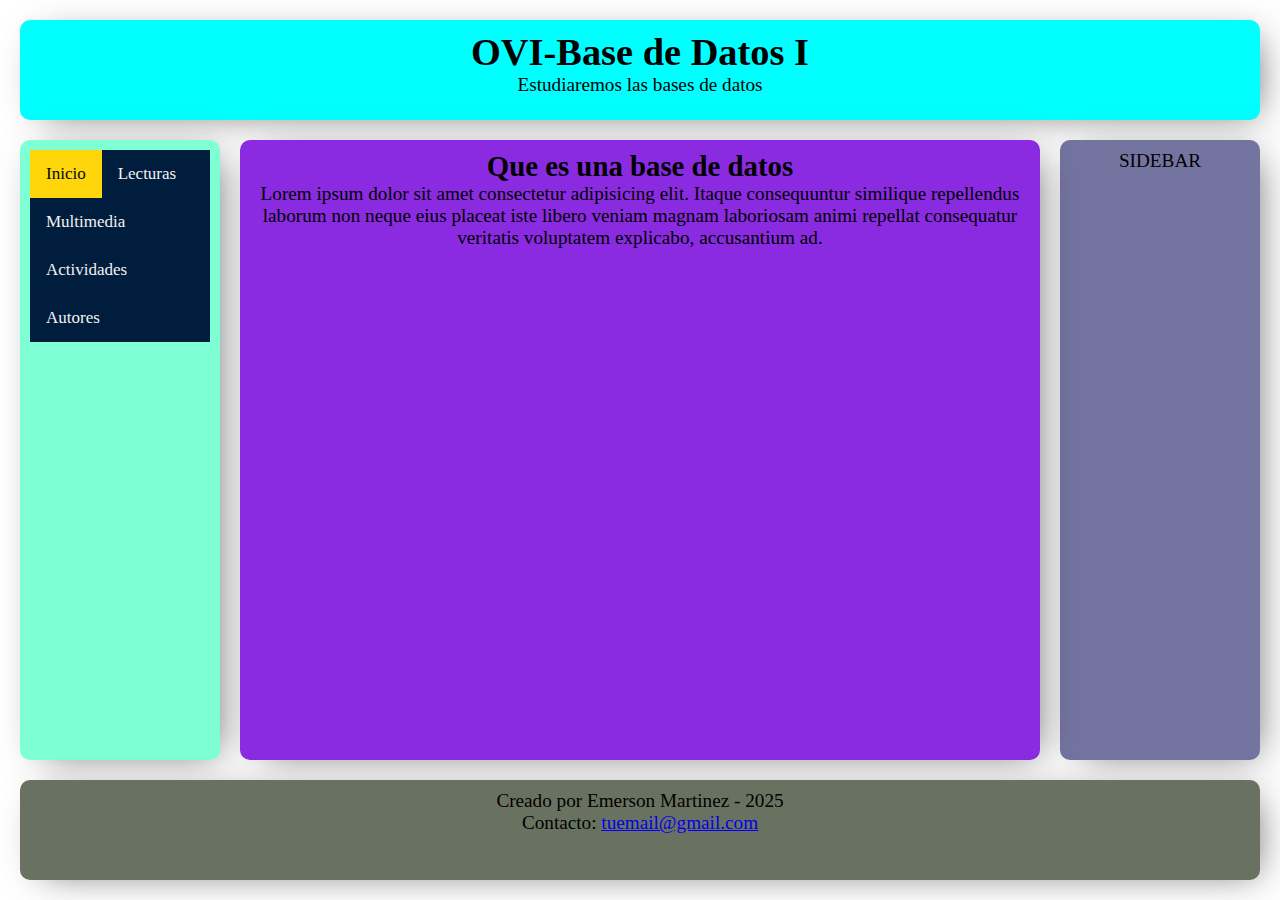
==== index.html @ 3d1afa71 "Actividad numero 1 de Desarrollo Web" ====
<!DOCTYPE html>
<html lang="en">
<head>
    <meta charset="UTF-8">
    <meta name="viewport" content="width=device-width, initial-scale=1.0">
    <link rel="stylesheet" href="css/style.css">
    <title>Actividad1Web1</title>
</head>
<body class="grid-container">
    <header class="header">
        <h1>OVI-Base de Datos I</h1>
        <p>Estudiaremos las bases de datos</p>
    </header>
    <nav class="navbar">
        <div class="topnav">
            <a class="active" href="index.html">Inicio</a>
            <a href="noticias.html">Lecturas</a>
            <a href="contactenos.html">Multimedia</a>
            <a href="acerca.html">Actividades</a>
            <a href="bbbd">Autores</a>
            </div>
            
    </nav>
    <aside class="sidebar">SIDEBAR</aside>
    <article class="main">
        <h2>Que es una base de datos</h2>
        <p>Lorem ipsum dolor sit amet consectetur adipisicing elit. Itaque consequuntur similique repellendus laborum non neque eius placeat iste libero veniam magnam laboriosam animi repellat consequatur veritatis voluptatem explicabo, accusantium ad.</p>
    </article>
    <footer class="footer">
        <p>Creado por Emerson Martinez - 2025</p>
    <p>Contacto: <a href="mailto:tuemail@gmail.com">tuemail@gmail.com</a></p>
    </footer>

    
</body>
</html>
---- css/style.css ----
* {
box-sizing: border-box;
margin: 0;
padding: 0;
}
body {
    font-size: 1.2rem;
    min-height:100vh ;
    padding: 20px;

}
.grid-container > * {
    box-shadow: 10px 6px 37px -13px rgba(51, 51, 51, 0.74);
    border-radius: 10px;
    padding: 10px;
    text-align: center;
    font-weight: 500;
}

.grid-container{
    display: grid;
    gap: 20px;
    grid-template: 
    "header" 200px
    "navbar" 50px
    "main" auto
    "sidebar"
    "footer";
    .header{
        grid-area: header;
        background-color: rgb(0, 255, 255);
    }
    .navbar{
        grid-area: navbar;
        background-color: aquamarine;
    }
    .sidebar{
        grid-area: sidebar;
        background-color: rgb(116, 116, 161);

    }
    .main{
        grid-area: main;
        background-color: blueviolet;
    }
    .footer{
        grid-area: footer;
        background-color: rgb(105, 114, 96);
    }
    @media (min-width:768px) {
        grid-template: 
        "header navbar" 100px
        "header navbar " 100px
        "main sidebar " auto
        "footer footer" 80px/
        auto 200px;

    }
    @media (min-width: 992px){
        grid-template: 
        "header header header" 100px
        "navbar main sidebar" auto
        "footer footer footer" 100px/
        200px auto 200px
        
        ;
    }
}
.topnav {
    background-color: #001d3d;
    overflow: hidden;
    }
    .topnav a {
    font-family: 'Lucida Sans';
    float: left;
    color: #f2f2f2;
    text-align: center;
    padding: 14px 16px;
    text-decoration: none;
    font-size: 17px;
    }
    .topnav a:hover {
    background-color: #ddd;
    color: black;
    }
    .topnav a.active {
    background-color: #ffd60a;
    color: #000814;
    }
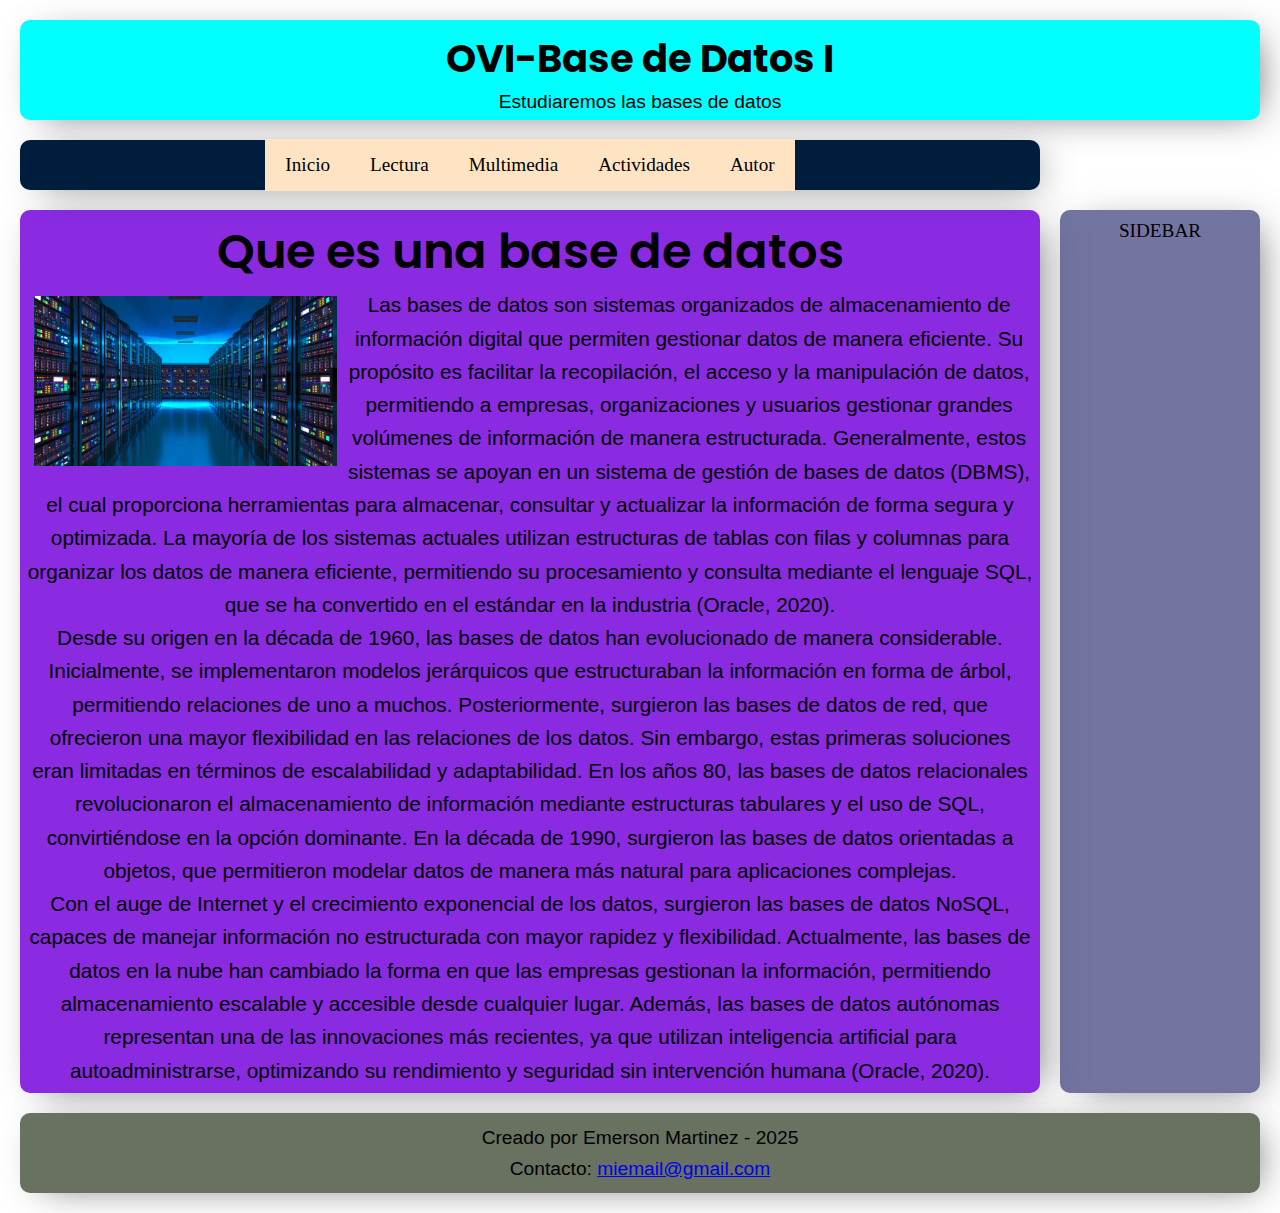
==== commit 69df1f8e: "Agregue el menu desplegable" ====
--- a/index.html
+++ b/index.html
@@ -1,36 +1,96 @@
 <!DOCTYPE html>
 <html lang="en">
-<head>
-    <meta charset="UTF-8">
-    <meta name="viewport" content="width=device-width, initial-scale=1.0">
-    <link rel="stylesheet" href="css/style.css">
+  <head>
+    <meta charset="UTF-8" />
+    <meta name="viewport" content="width=device-width, initial-scale=1.0" />
+    <link rel="stylesheet" href="css/style.css" />
     <title>Actividad1Web1</title>
-</head>
-<body class="grid-container">
+  </head>
+  <body class="grid-container">
     <header class="header">
-        <h1>OVI-Base de Datos I</h1>
-        <p>Estudiaremos las bases de datos</p>
+      <h1>OVI-Base de Datos I</h1>
+      <p>Estudiaremos las bases de datos</p>
     </header>
     <nav class="navbar">
-        <div class="topnav">
-            <a class="active" href="index.html">Inicio</a>
-            <a href="noticias.html">Lecturas</a>
-            <a href="contactenos.html">Multimedia</a>
-            <a href="acerca.html">Actividades</a>
-            <a href="bbbd">Autores</a>
-            </div>
-            
+      <ul class="menu">
+        <li><a href="#">Inicio</a></li>
+        <li>
+          <a href="#">Lectura</a>
+          <ul>
+            <li><a href="#">Lectura 1</a></li>
+            <li><a href="#">Lectura 2</a></li>
+            <li><a href="#">Lectura 3</a></li>
+            <li><a href="#">Lectura 4</a></li>
+            <li><a href="#">Lectura 5</a></li>
+          </ul>
+        </li>
+        <li><a href="#">Multimedia</a></li>
+        <li>
+          <a href="#">Actividades</a>
+          <ul>
+            <li><a href="#">Actividad 1</a></li>
+            <li><a href="#">Actividad 2</a></li>
+          </ul>
+        </li>
+        <li><a href="#">Autor</a></li>
+      </ul>
     </nav>
     <aside class="sidebar">SIDEBAR</aside>
     <article class="main">
-        <h2>Que es una base de datos</h2>
-        <p>Lorem ipsum dolor sit amet consectetur adipisicing elit. Itaque consequuntur similique repellendus laborum non neque eius placeat iste libero veniam magnam laboriosam animi repellat consequatur veritatis voluptatem explicabo, accusantium ad.</p>
+      <h2 id="tituloInicio">Que es una base de datos</h2>
+      <figure>
+        <img
+          src="img/BaseDatos.jpg"
+          alt="Representacion de una base de datos"
+          width="30%"
+          id="imgBD"
+        />
+      </figure>
+      <p>
+        Las bases de datos son sistemas organizados de almacenamiento de
+        información digital que permiten gestionar datos de manera eficiente. Su
+        propósito es facilitar la recopilación, el acceso y la manipulación de
+        datos, permitiendo a empresas, organizaciones y usuarios gestionar
+        grandes volúmenes de información de manera estructurada. Generalmente,
+        estos sistemas se apoyan en un sistema de gestión de bases de datos
+        (DBMS), el cual proporciona herramientas para almacenar, consultar y
+        actualizar la información de forma segura y optimizada. La mayoría de
+        los sistemas actuales utilizan estructuras de tablas con filas y
+        columnas para organizar los datos de manera eficiente, permitiendo su
+        procesamiento y consulta mediante el lenguaje SQL, que se ha convertido
+        en el estándar en la industria (Oracle, 2020).
+      </p>
+
+      <p>
+        Desde su origen en la década de 1960, las bases de datos han
+        evolucionado de manera considerable. Inicialmente, se implementaron
+        modelos jerárquicos que estructuraban la información en forma de árbol,
+        permitiendo relaciones de uno a muchos. Posteriormente, surgieron las
+        bases de datos de red, que ofrecieron una mayor flexibilidad en las
+        relaciones de los datos. Sin embargo, estas primeras soluciones eran
+        limitadas en términos de escalabilidad y adaptabilidad. En los años 80,
+        las bases de datos relacionales revolucionaron el almacenamiento de
+        información mediante estructuras tabulares y el uso de SQL,
+        convirtiéndose en la opción dominante. En la década de 1990, surgieron
+        las bases de datos orientadas a objetos, que permitieron modelar datos
+        de manera más natural para aplicaciones complejas.
+      </p>
+
+      <p>
+        Con el auge de Internet y el crecimiento exponencial de los datos,
+        surgieron las bases de datos NoSQL, capaces de manejar información no
+        estructurada con mayor rapidez y flexibilidad. Actualmente, las bases de
+        datos en la nube han cambiado la forma en que las empresas gestionan la
+        información, permitiendo almacenamiento escalable y accesible desde
+        cualquier lugar. Además, las bases de datos autónomas representan una de
+        las innovaciones más recientes, ya que utilizan inteligencia artificial
+        para autoadministrarse, optimizando su rendimiento y seguridad sin
+        intervención humana (Oracle, 2020).
+      </p>
     </article>
     <footer class="footer">
-        <p>Creado por Emerson Martinez - 2025</p>
-    <p>Contacto: <a href="mailto:tuemail@gmail.com">tuemail@gmail.com</a></p>
+      <p>Creado por Emerson Martinez - 2025</p>
+      <p>Contacto: <a href="mailto:miemail@gmail.com">miemail@gmail.com</a></p>
     </footer>
-
-    
-</body>
-</html>+  </body>
+</html>
--- a/css/style.css
+++ b/css/style.css
@@ -1,90 +1,181 @@
 * {
-box-sizing: border-box;
-margin: 0;
-padding: 0;
+  box-sizing: border-box;
+  margin: 0;
+  padding: 0;
 }
 body {
-    font-size: 1.2rem;
-    min-height:100vh ;
-    padding: 20px;
-
+  font-size: 1.2rem;
+  min-height: 100vh;
+  padding: 20px;
 }
 .grid-container > * {
-    box-shadow: 10px 6px 37px -13px rgba(51, 51, 51, 0.74);
-    border-radius: 10px;
-    padding: 10px;
-    text-align: center;
-    font-weight: 500;
+  box-shadow: 10px 6px 37px -13px rgba(51, 51, 51, 0.74);
+  border-radius: 10px;
+  padding: 10px;
+  text-align: center;
+  font-weight: 500;
 }
 
-.grid-container{
-    display: grid;
-    gap: 20px;
-    grid-template: 
+.grid-container {
+  display: grid;
+  gap: 20px;
+  grid-template:
     "header" 200px
     "navbar" 50px
     "main" auto
     "sidebar"
     "footer";
-    .header{
-        grid-area: header;
-        background-color: rgb(0, 255, 255);
-    }
-    .navbar{
-        grid-area: navbar;
-        background-color: aquamarine;
-    }
-    .sidebar{
-        grid-area: sidebar;
-        background-color: rgb(116, 116, 161);
+  .header {
+    grid-area: header;
+    background-color: rgb(0, 255, 255);
+  }
+  .navbar {
+    background-color: #001d3d;
+    display: flex;
+    justify-content: center;
+    align-items: center;
+    padding: 10px;
+    width: 100%;
+    position: relative; /* Mantiene el nav en su lugar */
+  }
+  .sidebar {
+    grid-area: sidebar;
+    background-color: rgb(116, 116, 161);
+  }
+  .main {
+    grid-area: main;
+    background-color: blueviolet;
+    padding: 0.4rem;
+    font-size: 1.3rem;
+  }
+  .footer {
+    grid-area: footer;
+    background-color: rgb(105, 114, 96);
+  }
+  @media (min-width: 768px) {
+    grid-template:
+      "header header" 100px
+      "navbar navbar " 50px
+      "main sidebar " auto
+      "footer footer" 80px /
+      auto 200px;
+  }
+  @media (min-width: 992px) {
+    grid-template:
+      "header  header" 100px
+      "navbar  navbar" 50px
+      "main    sidebar" auto
+      "footer  footer" 80px /
+      auto 200px;
 
-    }
-    .main{
-        grid-area: main;
-        background-color: blueviolet;
-    }
-    .footer{
-        grid-area: footer;
-        background-color: rgb(105, 114, 96);
-    }
-    @media (min-width:768px) {
-        grid-template: 
-        "header navbar" 100px
-        "header navbar " 100px
-        "main sidebar " auto
-        "footer footer" 80px/
-        auto 200px;
+    /*  grid-template:
+      "header header header" 100px
+      "navbar main sidebar" auto
+      "footer footer footer" 100px/
+      200px auto 200px; menu a la dercha*/
+  }
+}
 
-    }
-    @media (min-width: 992px){
-        grid-template: 
-        "header header header" 100px
-        "navbar main sidebar" auto
-        "footer footer footer" 100px/
-        200px auto 200px
-        
-        ;
-    }
+.menu {
+  list-style: none;
+  display: flex;
+  padding: 0;
+  margin: 0;
 }
-.topnav {
-    background-color: #001d3d;
-    overflow: hidden;
-    }
-    .topnav a {
-    font-family: 'Lucida Sans';
-    float: left;
-    color: #f2f2f2;
-    text-align: center;
-    padding: 14px 16px;
-    text-decoration: none;
-    font-size: 17px;
-    }
-    .topnav a:hover {
-    background-color: #ddd;
-    color: black;
-    }
-    .topnav a.active {
-    background-color: #ffd60a;
-    color: #000814;
-    }
-    +
+.menu > li {
+  position: relative;
+}
+
+.menu > li > a {
+  display: block;
+  padding: 15px 20px;
+  text-decoration: none;
+  color: black;
+  background-color: bisque;
+  transition: background 0.3s ease;
+  white-space: nowrap; /* Evita que el texto se divida */
+}
+
+/* Submenús */
+.menu ul {
+  display: none;
+  position: absolute;
+  top: 100%;
+  left: 0;
+  background-color: bisque;
+  min-width: 150px;
+  z-index: 1000; /* Asegura que el submenú esté sobre otros elementos */
+}
+
+.menu ul li {
+  display: block;
+}
+
+.menu ul li a {
+  display: block;
+  padding: 10px;
+  text-decoration: none;
+  color: black;
+  transition: background 0.3s ease;
+}
+
+.menu ul li a:hover {
+  background-color: #ffc107;
+}
+
+/* Mostrar el submenú al pasar el mouse */
+.menu li:hover > ul {
+  display: block;
+}
+
+/* Cambio de color en los menús principales */
+.menu > li > a:hover {
+  background-color: #ffc107;
+}
+#tituloInicio {
+  font-size: 3rem;
+}
+#imgBD {
+  float: left;
+  margin: 0.5rem;
+}
+@font-face {
+  font-family: "Poppins-Regular";
+  src: url("../font/Poppins/Poppins-Regular.ttf");
+}
+@font-face {
+  font-family: "Poppins-Bold";
+  src: url("../font/Poppins/Poppins-Bold.ttf");
+}
+@font-face {
+  font-family: "Poppins-SemiBold";
+  src: url("../font/Poppins/Poppins-SemiBold.ttf");
+}
+@font-face {
+  font-family: "Roboto-Light";
+  src: url("../font/Roboto/static/Roboto-Light.ttf");
+}
+@font-face {
+  font-family: "Roboto-Regular";
+  src: url("../font/Roboto/static/Roboto-Regular.ttf");
+}
+
+h1 {
+  font-family: "Poppins-Bold", sans-serif;
+}
+h2,
+h3 {
+  font-family: "Poppins-SemiBold", sans-serif;
+}
+p {
+  font-family: "Roboto", sans-serif;
+  font-weight: 400;
+  line-height: 1.6;
+}
+
+small {
+  font-family: "Roboto", sans-serif;
+  font-weight: 300;
+  font-size: 0.9rem;
+}
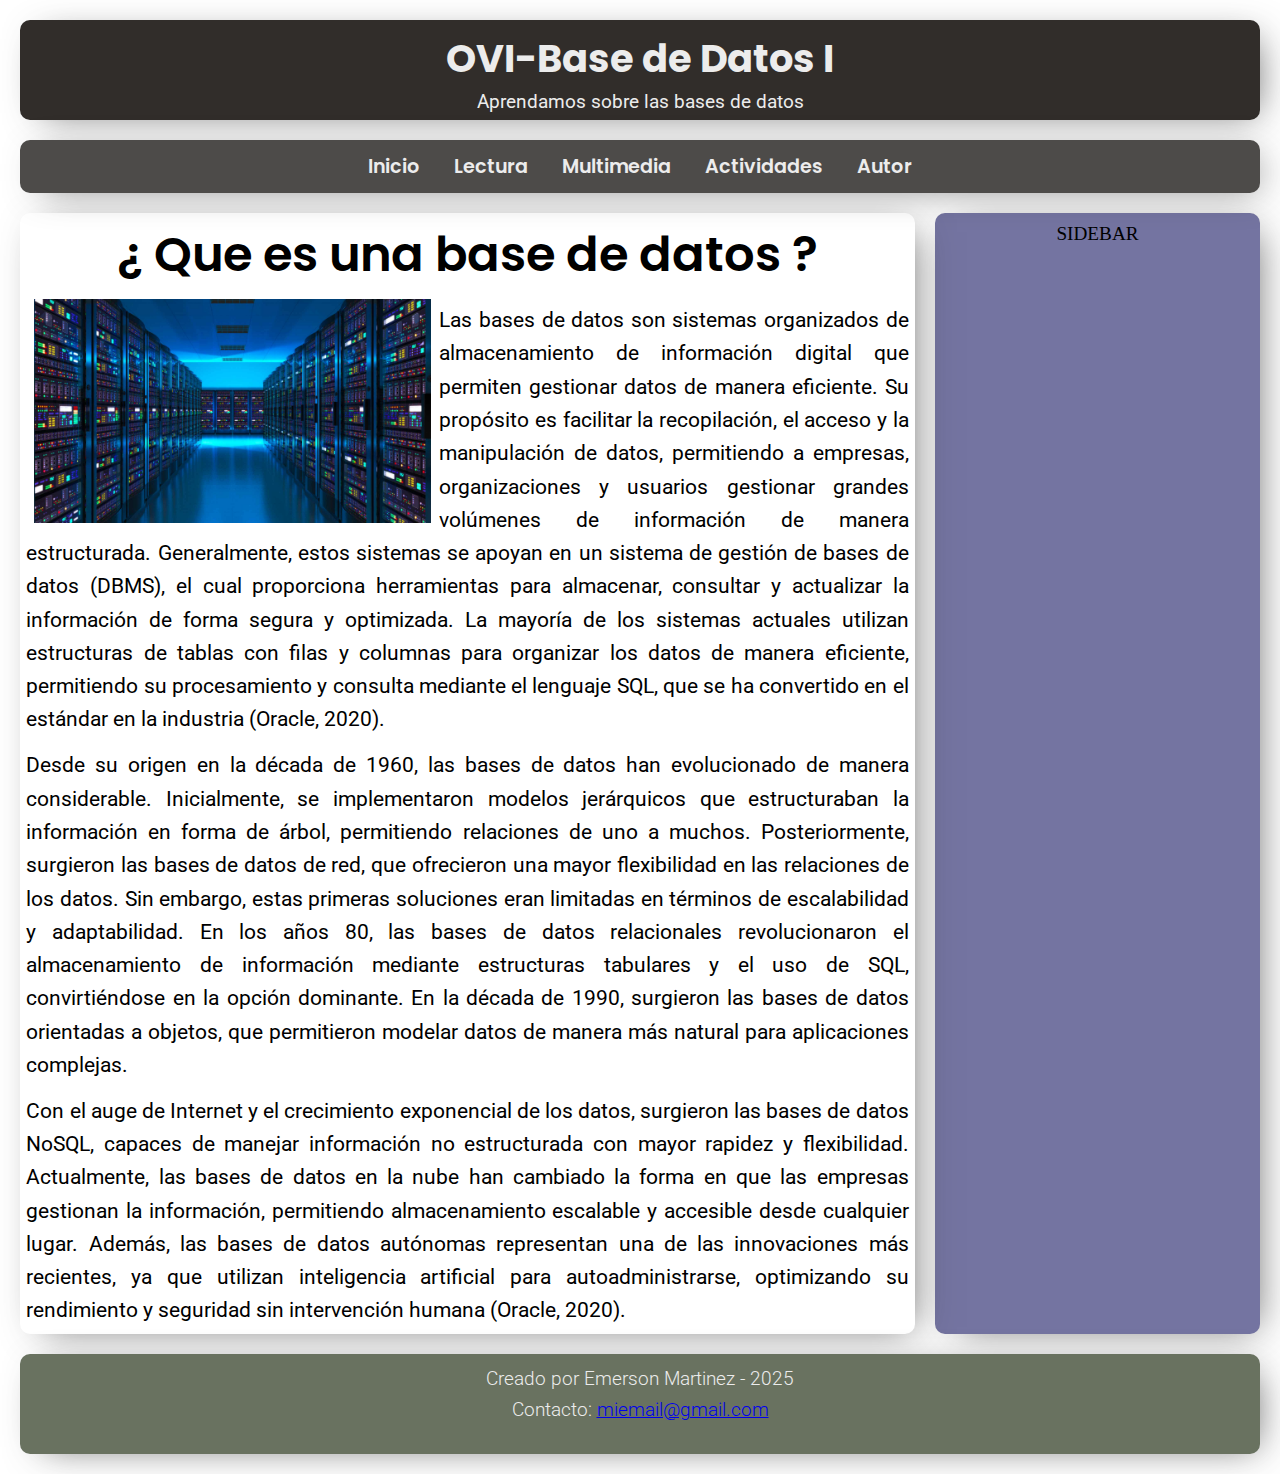
==== commit a6f1bbbf: "Mejora en la presentacion" ====
--- a/index.html
+++ b/index.html
@@ -8,8 +8,8 @@
   </head>
   <body class="grid-container">
     <header class="header">
-      <h1>OVI-Base de Datos I</h1>
-      <p>Estudiaremos las bases de datos</p>
+      <h1 id="titulo">OVI-Base de Datos I</h1>
+      <p id="eslogan">Aprendamos sobre las bases de datos</p>
     </header>
     <nav class="navbar">
       <ul class="menu">
@@ -17,8 +17,8 @@
         <li>
           <a href="#">Lectura</a>
           <ul>
-            <li><a href="#">Lectura 1</a></li>
-            <li><a href="#">Lectura 2</a></li>
+            <li><a href="lecturas/sql.html">SQL</a></li>
+            <li><a href="lecturas/modeloER.html"</a>Modelo ER</li>
             <li><a href="#">Lectura 3</a></li>
             <li><a href="#">Lectura 4</a></li>
             <li><a href="#">Lectura 5</a></li>
@@ -32,17 +32,16 @@
             <li><a href="#">Actividad 2</a></li>
           </ul>
         </li>
-        <li><a href="#">Autor</a></li>
+        <li><a href="autor.html">Autor</a></li>
       </ul>
     </nav>
     <aside class="sidebar">SIDEBAR</aside>
     <article class="main">
-      <h2 id="tituloInicio">Que es una base de datos</h2>
+      <h2 id="subTituloInicio">¿ Que es una base de datos ?</h2>
       <figure>
         <img
           src="img/BaseDatos.jpg"
           alt="Representacion de una base de datos"
-          width="30%"
           id="imgBD"
         />
       </figure>
@@ -89,8 +88,10 @@
       </p>
     </article>
     <footer class="footer">
-      <p>Creado por Emerson Martinez - 2025</p>
-      <p>Contacto: <a href="mailto:miemail@gmail.com">miemail@gmail.com</a></p>
+      <p class="piePagina">Creado por Emerson Martinez - 2025</p>
+      <p class="piePagina">
+        Contacto: <a href="mailto:miemail@gmail.com">miemail@gmail.com</a>
+      </p>
     </footer>
   </body>
 </html>
--- a/css/style.css
+++ b/css/style.css
@@ -21,21 +21,24 @@
   gap: 20px;
   grid-template:
     "header" 200px
-    "navbar" 50px
+    "navbar" 53px
     "main" auto
     "sidebar"
     "footer";
+
   .header {
     grid-area: header;
-    background-color: rgb(0, 255, 255);
+    background-color: rgb(49, 45, 42);
   }
   .navbar {
-    background-color: #001d3d;
+    background-color: #4d4b49;
+    grid-area: navbar;
     display: flex;
     justify-content: center;
     align-items: center;
     padding: 10px;
     width: 100%;
+    max-width: 100vw;
     position: relative; /* Mantiene el nav en su lugar */
   }
   .sidebar {
@@ -44,7 +47,7 @@
   }
   .main {
     grid-area: main;
-    background-color: blueviolet;
+    background-color: white;
     padding: 0.4rem;
     font-size: 1.3rem;
   }
@@ -55,18 +58,18 @@
   @media (min-width: 768px) {
     grid-template:
       "header header" 100px
-      "navbar navbar " 50px
+      "navbar navbar " 53px
       "main sidebar " auto
-      "footer footer" 80px /
-      auto 200px;
+      "footer footer" 100px /
+      auto 280px;
   }
   @media (min-width: 992px) {
     grid-template:
       "header  header" 100px
-      "navbar  navbar" 50px
+      "navbar  navbar" 53px
       "main    sidebar" auto
-      "footer  footer" 80px /
-      auto 200px;
+      "footer  footer" 100px /
+      auto 325px;
 
     /*  grid-template:
       "header header header" 100px
@@ -78,6 +81,7 @@
 
 .menu {
   list-style: none;
+  font-family: "Poppins-SemiBold", sans-serif;
   display: flex;
   padding: 0;
   margin: 0;
@@ -89,10 +93,10 @@
 
 .menu > li > a {
   display: block;
-  padding: 15px 20px;
+  padding: 12px 17px;
   text-decoration: none;
-  color: black;
-  background-color: bisque;
+  color: #ececec;
+  background-color: #4d4b49;
   transition: background 0.3s ease;
   white-space: nowrap; /* Evita que el texto se divida */
 }
@@ -103,7 +107,7 @@
   position: absolute;
   top: 100%;
   left: 0;
-  background-color: bisque;
+  background-color: rgba(77, 75, 73, 0.7);
   min-width: 150px;
   z-index: 1000; /* Asegura que el submenú esté sobre otros elementos */
 }
@@ -116,12 +120,12 @@
   display: block;
   padding: 10px;
   text-decoration: none;
-  color: black;
+  color: white;
   transition: background 0.3s ease;
 }
 
 .menu ul li a:hover {
-  background-color: #ffc107;
+  background-color: #c74634;
 }
 
 /* Mostrar el submenú al pasar el mouse */
@@ -131,13 +135,21 @@
 
 /* Cambio de color en los menús principales */
 .menu > li > a:hover {
-  background-color: #ffc107;
-}
-#tituloInicio {
+  background-color: #c74634;
+}
+#subTituloInicio {
   font-size: 3rem;
+}
+.piePagina {
+  font-family: "Roboto-Regular";
+  text-align: center;
+  margin-top: 0;
+  color: #ececec;
+  font-family: "Roboto-Light", sans-serif;
 }
 #imgBD {
   float: left;
+  width: 45%;
   margin: 0.5rem;
 }
 @font-face {
@@ -160,7 +172,13 @@
   font-family: "Roboto-Regular";
   src: url("../font/Roboto/static/Roboto-Regular.ttf");
 }
-
+@font-face {
+  font-family: "Roboto-Bold";
+  src: url("../font/Roboto/static/Roboto-Bold.ttf");
+}
+#titulo {
+  color: #ececec;
+}
 h1 {
   font-family: "Poppins-Bold", sans-serif;
 }
@@ -169,13 +187,23 @@
   font-family: "Poppins-SemiBold", sans-serif;
 }
 p {
-  font-family: "Roboto", sans-serif;
+  text-align: justify;
+  font-family: "Roboto-Regular", sans-serif;
   font-weight: 400;
   line-height: 1.6;
+  margin-top: 0.8rem;
+}
+#eslogan {
+  text-align: center;
+  margin-top: 0;
+  color: #ececec;
 }
 
 small {
-  font-family: "Roboto", sans-serif;
+  font-family: "" Roboto-Regular "", sans-serif;
   font-weight: 300;
   font-size: 0.9rem;
 }
+section {
+  text-align: justify;
+}
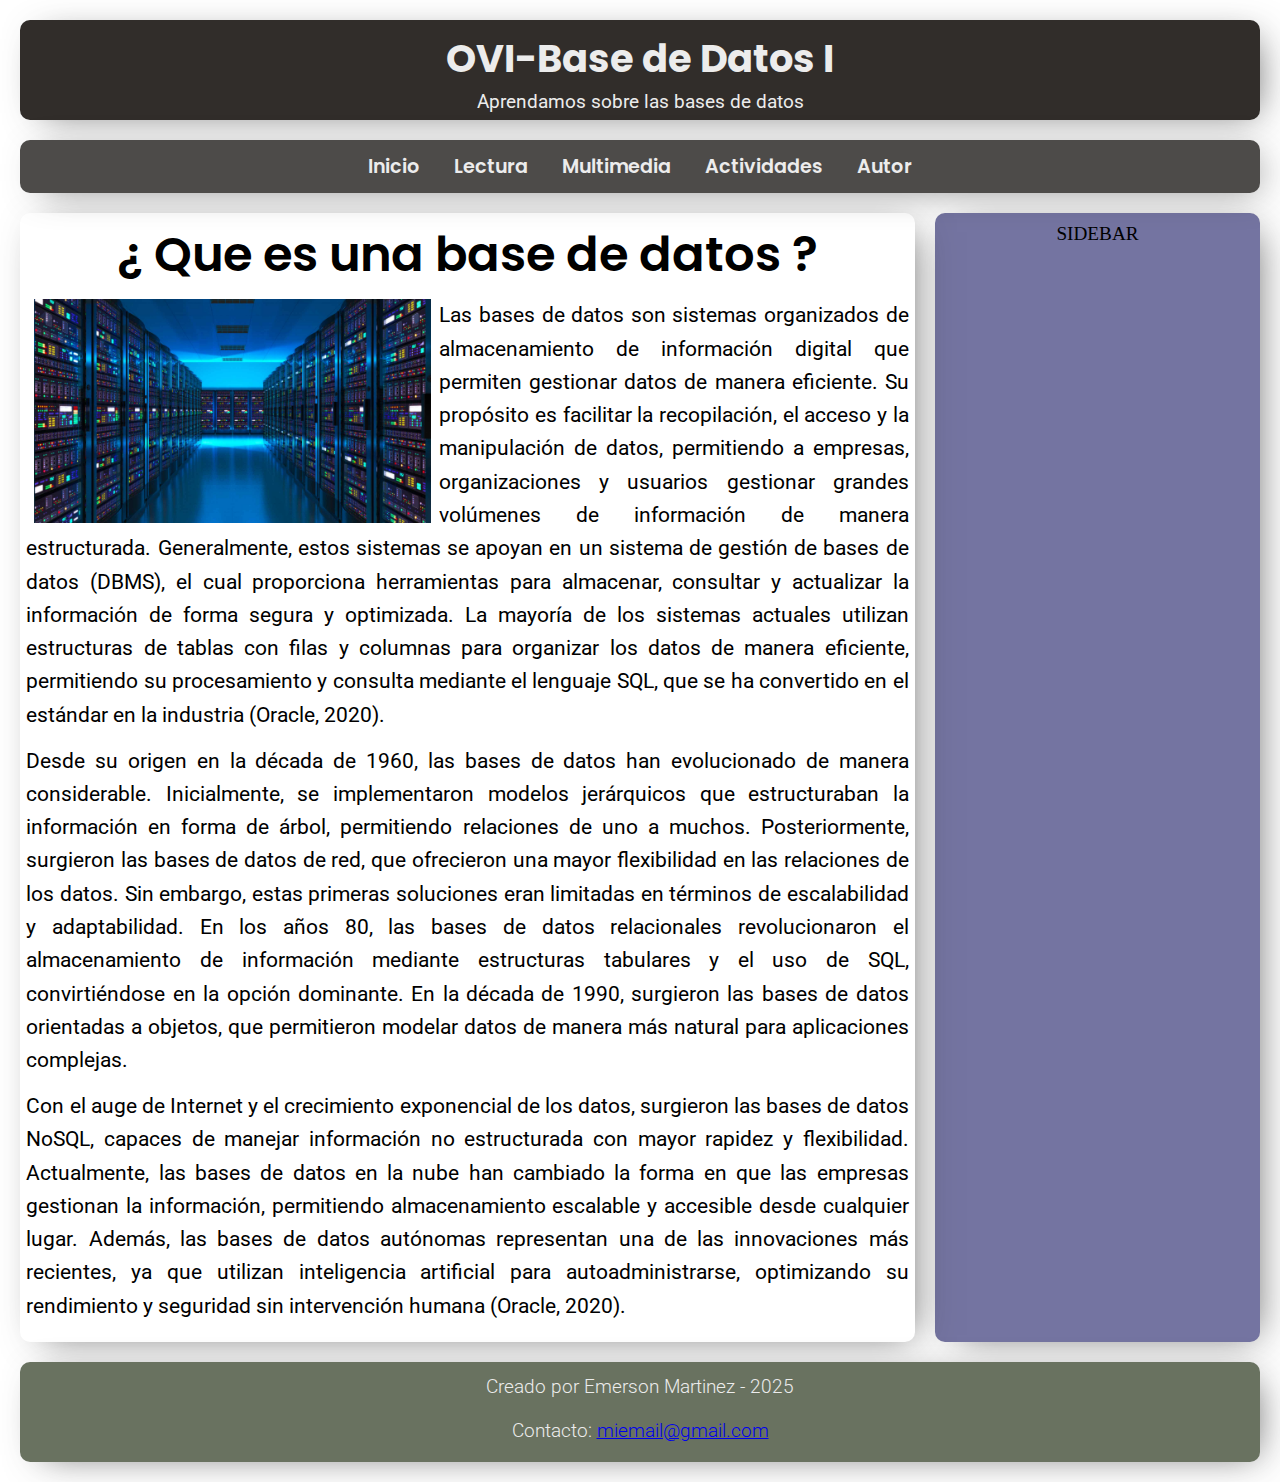
==== commit 146bbdcd: "Agregue el texto de las lecturas, autor,multimedi y corregi problemas de responsive" ====
--- a/index.html
+++ b/index.html
@@ -18,13 +18,15 @@
           <a href="#">Lectura</a>
           <ul>
             <li><a href="lecturas/sql.html">SQL</a></li>
-            <li><a href="lecturas/modeloER.html"</a>Modelo ER</li>
-            <li><a href="#">Lectura 3</a></li>
-            <li><a href="#">Lectura 4</a></li>
-            <li><a href="#">Lectura 5</a></li>
+            <li><a href="lecturas/modeloER.html">Modelo ER</a></li>
+            <li><a href="lecturas/tiposBD.html">Tipos de BD</a></li>
+            <li><a href="lecturas/softwareBD.html">Software de BD</a></li>
+            <li>
+              <a href="lecturas/componentesBD.html">Componentes de una BD</a>
+            </li>
           </ul>
         </li>
-        <li><a href="#">Multimedia</a></li>
+        <li><a href="multimedia.html">Multimedia</a></li>
         <li>
           <a href="#">Actividades</a>
           <ul>
--- a/css/style.css
+++ b/css/style.css
@@ -20,7 +20,7 @@
   display: grid;
   gap: 20px;
   grid-template:
-    "header" 200px
+    "header" 125px
     "navbar" 53px
     "main" auto
     "sidebar"
@@ -55,6 +55,14 @@
     grid-area: footer;
     background-color: rgb(105, 114, 96);
   }
+  @media (max-width: 768px) {
+    .navbar {
+      width: 100%;
+      width: 80%; /* Reduce el ancho del menú */
+      max-width: 900px; /* Controla el ancho máximo */
+      margin: 0 auto;
+    }
+  }
   @media (min-width: 768px) {
     grid-template:
       "header header" 100px
@@ -98,7 +106,7 @@
   color: #ececec;
   background-color: #4d4b49;
   transition: background 0.3s ease;
-  white-space: nowrap; /* Evita que el texto se divida */
+  white-space: nowrap;
 }
 
 /* Submenús */
@@ -152,6 +160,11 @@
   width: 45%;
   margin: 0.5rem;
 }
+#autorF {
+  display: block;
+  width: 40%;
+  margin: 0.5rem auto;
+}
 @font-face {
   font-family: "Poppins-Regular";
   src: url("../font/Poppins/Poppins-Regular.ttf");
@@ -191,7 +204,8 @@
   font-family: "Roboto-Regular", sans-serif;
   font-weight: 400;
   line-height: 1.6;
-  margin-top: 0.8rem;
+  margin-top: 0.5rem;
+  margin-bottom: 0.8rem;
 }
 #eslogan {
   text-align: center;
@@ -207,3 +221,25 @@
 section {
   text-align: justify;
 }
+.liArticle {
+  text-align: justify;
+  font-family: "Roboto-Regular", sans-serif;
+  font-weight: 400;
+  line-height: 1.6;
+  margin-top: 0.5rem;
+  margin-bottom: 0.8rem;
+  list-style: none;
+  padding-left: 20px;
+}
+.video {
+  margin: 20px;
+  display: block;
+  margin: 0.5rem auto;
+}
+.tituloMul {
+  font-family: "Poppins-Regular", sans-serif;
+  font-size: 1.5rem;
+  text-align: center;
+  margin-top: 1rem;
+  margin-bottom: 0.5rem;
+}
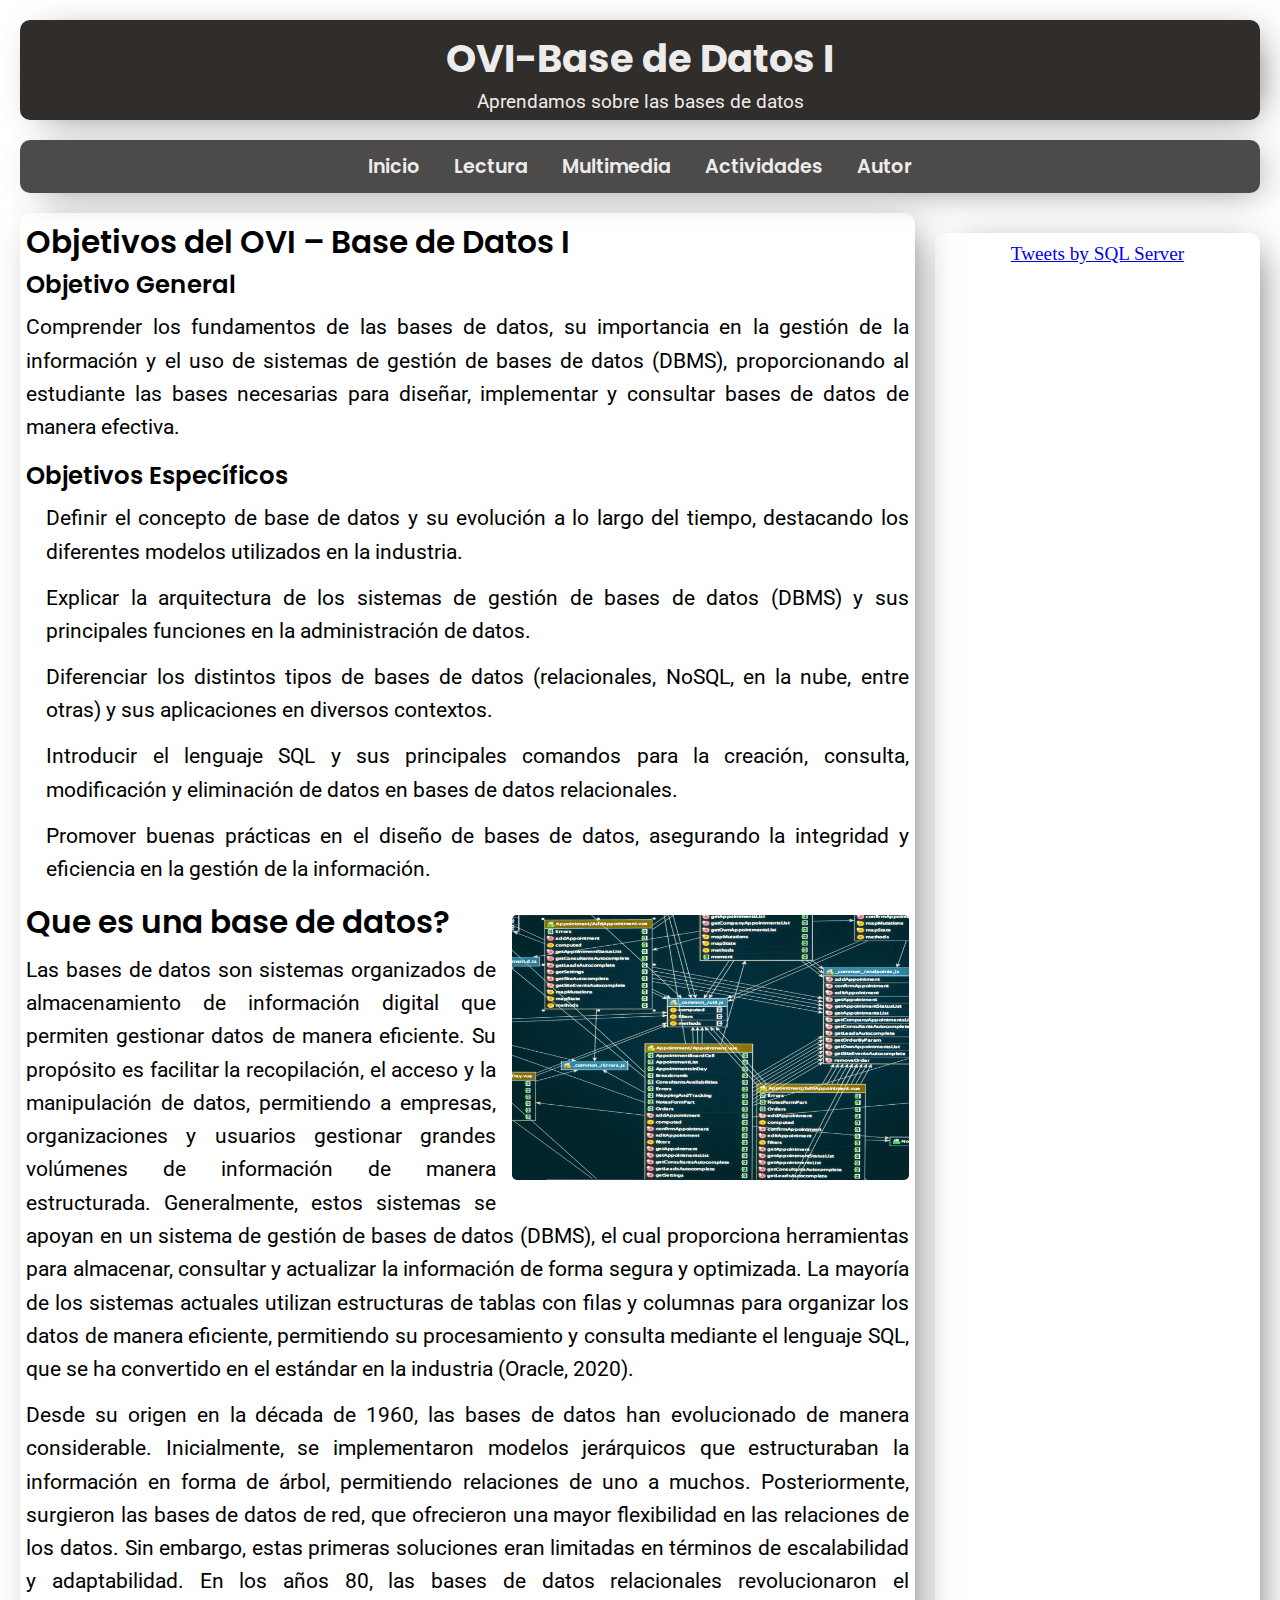
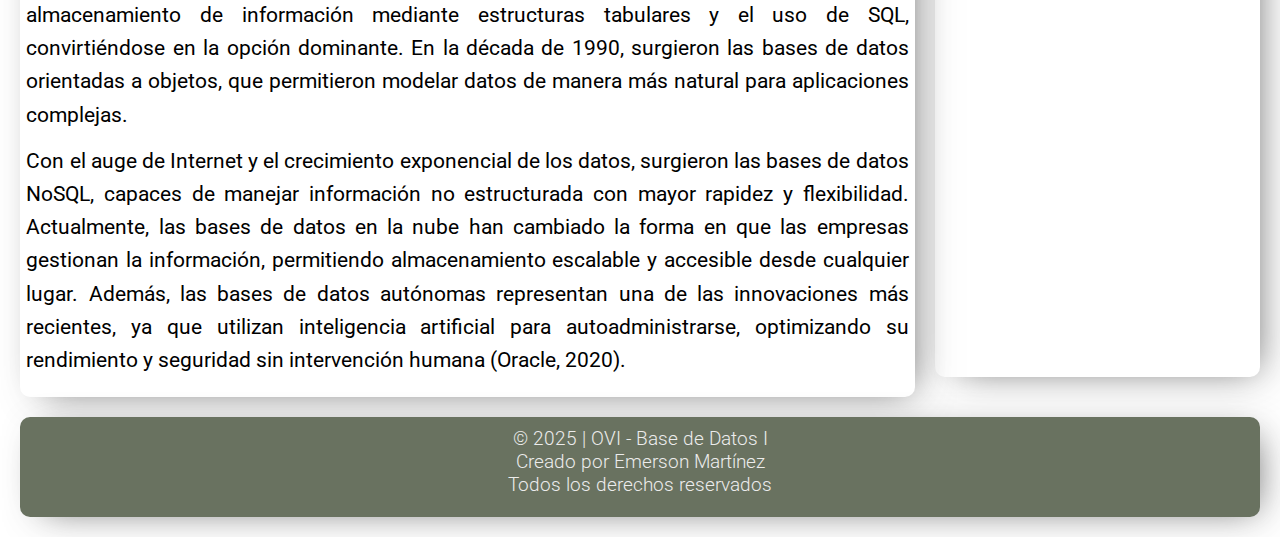
==== commit 71d76330: "Proyecto a entregar" ====
--- a/index.html
+++ b/index.html
@@ -24,29 +24,86 @@
             <li>
               <a href="lecturas/componentesBD.html">Componentes de una BD</a>
             </li>
+            <li><a href="lecturas/bibliografia.html">Bibliografia</a></li>
           </ul>
         </li>
         <li><a href="multimedia.html">Multimedia</a></li>
         <li>
           <a href="#">Actividades</a>
           <ul>
-            <li><a href="#">Actividad 1</a></li>
-            <li><a href="#">Actividad 2</a></li>
+            <li><a href="Actividades/sopaLetras.html">Sopa de letras</a></li>
+            <li>
+              <a href="Actividades/completarFrases.html">Compeltar frases</a>
+            </li>
+            <li>
+              <a href="Actividades/relacionarColumnas.html"
+                >Relacionar columnas</a
+              >
+            </li>
           </ul>
         </li>
         <li><a href="autor.html">Autor</a></li>
       </ul>
     </nav>
-    <aside class="sidebar">SIDEBAR</aside>
+    <aside class="sidebar">
+      <a
+        class="twitter-timeline"
+        data-width="300"
+        data-height="400"
+        href="https://twitter.com/sqlserver?ref_src=twsrc%5Etfw"
+      >
+        Tweets by SQL Server
+      </a>
+      <script
+        async
+        src="https://platform.twitter.com/widgets.js"
+        charset="utf-8"
+      ></script>
+    </aside>
     <article class="main">
-      <h2 id="subTituloInicio">¿ Que es una base de datos ?</h2>
-      <figure>
+      <h2>Objetivos del OVI – Base de Datos I</h2>
+
+      <h3>Objetivo General</h3>
+      <p>
+        Comprender los fundamentos de las bases de datos, su importancia en la
+        gestión de la información y el uso de sistemas de gestión de bases de
+        datos (DBMS), proporcionando al estudiante las bases necesarias para
+        diseñar, implementar y consultar bases de datos de manera efectiva.
+      </p>
+      <h3>Objetivos Específicos</h3>
+      <ul>
+        <li class="liArticle">
+          Definir el concepto de base de datos y su evolución a lo largo del
+          tiempo, destacando los diferentes modelos utilizados en la industria.
+        </li>
+        <li class="liArticle">
+          Explicar la arquitectura de los sistemas de gestión de bases de datos
+          (DBMS) y sus principales funciones en la administración de datos.
+        </li>
+        <li class="liArticle">
+          Diferenciar los distintos tipos de bases de datos (relacionales,
+          NoSQL, en la nube, entre otras) y sus aplicaciones en diversos
+          contextos.
+        </li>
+        <li class="liArticle">
+          Introducir el lenguaje SQL y sus principales comandos para la
+          creación, consulta, modificación y eliminación de datos en bases de
+          datos relacionales.
+        </li>
+        <li class="liArticle">
+          Promover buenas prácticas en el diseño de bases de datos, asegurando
+          la integridad y eficiencia en la gestión de la información.
+        </li>
+      </ul>
+
+      <figure id="figureSoftwareBD">
         <img
-          src="img/BaseDatos.jpg"
-          alt="Representacion de una base de datos"
+          src="img/portada_base-de-datos.png"
+          alt="Representación de una base de datos"
           id="imgBD"
         />
       </figure>
+      <h2>Que es una base de datos?</h2>
       <p>
         Las bases de datos son sistemas organizados de almacenamiento de
         información digital que permiten gestionar datos de manera eficiente. Su
@@ -90,10 +147,9 @@
       </p>
     </article>
     <footer class="footer">
-      <p class="piePagina">Creado por Emerson Martinez - 2025</p>
-      <p class="piePagina">
-        Contacto: <a href="mailto:miemail@gmail.com">miemail@gmail.com</a>
-      </p>
+      <p class="piePagina">© 2025 | OVI - Base de Datos I</p>
+      <p class="piePagina">Creado por Emerson Martínez</p>
+      <p class="piePagina">Todos los derechos reservados</p>
     </footer>
   </body>
 </html>
--- a/css/style.css
+++ b/css/style.css
@@ -43,7 +43,7 @@
   }
   .sidebar {
     grid-area: sidebar;
-    background-color: rgb(116, 116, 161);
+    background-color: white;
   }
   .main {
     grid-area: main;
@@ -69,7 +69,7 @@
       "navbar navbar " 53px
       "main sidebar " auto
       "footer footer" 100px /
-      auto 280px;
+      auto 315px;
   }
   @media (min-width: 992px) {
     grid-template:
@@ -78,12 +78,6 @@
       "main    sidebar" auto
       "footer  footer" 100px /
       auto 325px;
-
-    /*  grid-template:
-      "header header header" 100px
-      "navbar main sidebar" auto
-      "footer footer footer" 100px/
-      200px auto 200px; menu a la dercha*/
   }
 }
 
@@ -149,11 +143,12 @@
   font-size: 3rem;
 }
 .piePagina {
-  font-family: "Roboto-Regular";
+  font-family: "Roboto-Light", sans-serif;
   text-align: center;
   margin-top: 0;
+  margin-bottom: 0;
+  line-height: 1.2;
   color: #ececec;
-  font-family: "Roboto-Light", sans-serif;
 }
 #imgBD {
   float: left;
@@ -192,12 +187,17 @@
 #titulo {
   color: #ececec;
 }
+#autorh2 {
+  text-align: center !important;
+  font-family: "Poppins-SemiBold", sans-serif;
+}
 h1 {
   font-family: "Poppins-Bold", sans-serif;
 }
 h2,
 h3 {
   font-family: "Poppins-SemiBold", sans-serif;
+  text-align: justify;
 }
 p {
   text-align: justify;
@@ -243,3 +243,80 @@
   margin-top: 1rem;
   margin-bottom: 0.5rem;
 }
+aside {
+  width: 100%;
+  max-width: 350px; /* Máximo tamaño en pantallas grandes */
+  margin: 20px auto;
+  padding: 10px;
+  background-color: #f4f4f4;
+  border-radius: 8px;
+  text-align: center;
+}
+
+aside h2 {
+  font-size: 18px;
+  color: #333;
+  margin-bottom: 10px;
+}
+
+.twitter-timeline {
+  width: 100% !important; /* Se adapta automáticamente */
+  height: 400px !important; /* Ajusta la altura según necesidad */
+}
+
+/* 📱 Estilos responsivos */
+@media screen and (max-width: 768px) {
+  /* Tablet */
+  aside {
+    max-width: 90%;
+    padding: 15px;
+  }
+}
+
+@media screen and (max-width: 480px) {
+  /* Teléfono */
+  aside {
+    max-width: 100%;
+    padding: 10px;
+  }
+
+  aside h2 {
+    font-size: 16px;
+  }
+
+  .twitter-timeline {
+    height: 300px !important; /* Reducimos la altura en móviles */
+  }
+}
+#modeloER {
+  display: block; /* Asegura que se comporte como bloque */
+  max-width: 100%; /* Ocupa todo el ancho disponible */
+  height: auto; /* Mantiene la proporción */
+  margin: 20px auto; /* Centra horizontalmente */
+}
+
+/* Ajuste para pantallas grandes */
+@media screen and (min-width: 769px) {
+  #modeloER {
+    max-width: 90%; /* Un poco de margen en los lados */
+    height: auto;
+  }
+}
+#figureSoftwareBD {
+  float: right;
+  width: 45%;
+  margin: 0.5rem 0.5rem 0.5rem 0.5rem; /* Reduce margen izquierdo */
+}
+
+#figureSoftwareBD img {
+  width: 100%;
+  height: auto;
+  display: block;
+  border-radius: 5px; /* Opcional: esquinas redondeadas */
+}
+figcaption {
+  font-size: 16px;
+  font-weight: bold;
+  margin-top: 10px;
+  color: #333; /* Color oscuro para que sea legible */
+}
